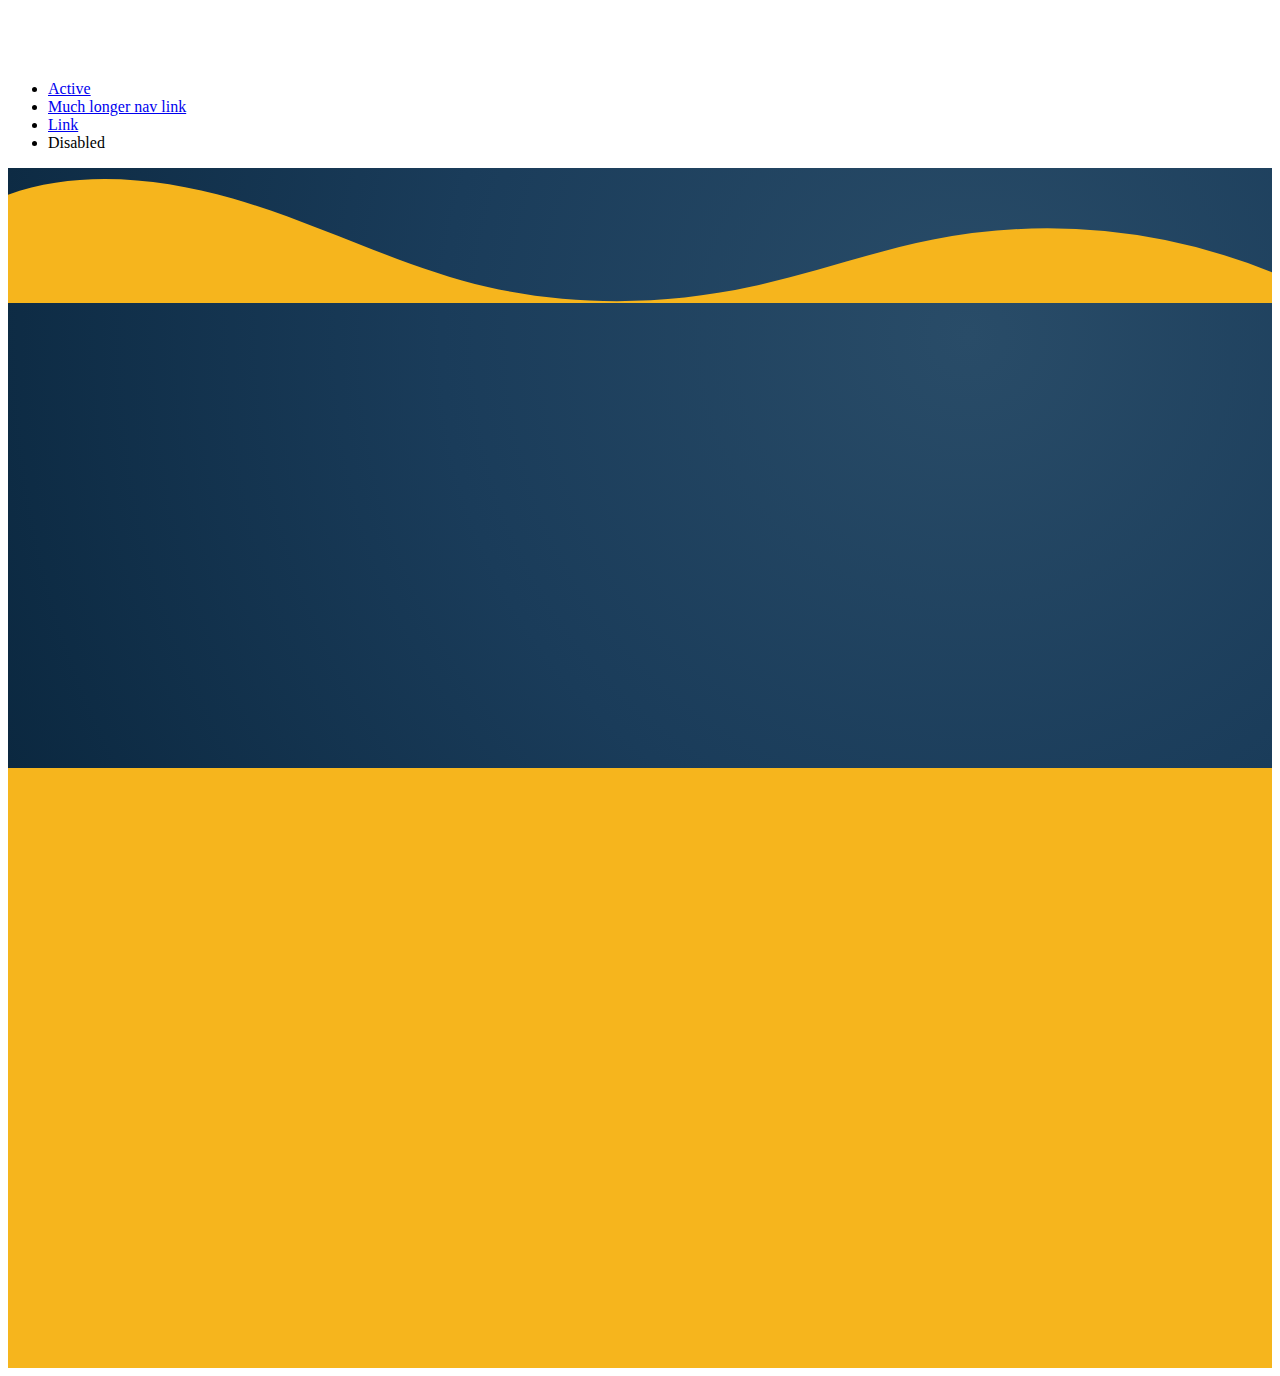
==== index.html @ 0a7825e7 "moved index file" ====
<!DOCTYPE html>
<html lang="en">

<head>
    <meta charset="UTF-8">
    <meta http-equiv="X-UA-Compatible" content="IE=edge">
    <meta name="viewport" content="width=device-width, initial-scale=1.0">
    <title>Document</title>

    <!-- #region BOOTSTRAP -->
    <link href="https://cdn.jsdelivr.net/npm/bootstrap@5.3.0-alpha3/dist/css/bootstrap.min.css" rel="stylesheet"
        integrity="sha384-KK94CHFLLe+nY2dmCWGMq91rCGa5gtU4mk92HdvYe+M/SXH301p5ILy+dN9+nJOZ" crossorigin="anonymous">
    <script src="https://cdn.jsdelivr.net/npm/bootstrap@5.3.0-alpha3/dist/js/bootstrap.bundle.min.js"
        integrity="sha384-ENjdO4Dr2bkBIFxQpeoTz1HIcje39Wm4jDKdf19U8gI4ddQ3GYNS7NTKfAdVQSZe"
        crossorigin="anonymous"></script>
    <!-- #endregion -->
    <link rel="stylesheet" href="/style.css">
</head>

<body>
    <!-- #region NAVBAR-->
    <div class="fixed-top mt-5 container">
        <div class="row">
            <div class="col">
                <h1 style="color:white;">LOGO</h1>
            </div>
            <div class="col">
                <ul class="nav nav-pills nav-fill ">
                    <li class="nav-item">
                        <a class="nav-link active" aria-current="page" href="#">Active</a>
                    </li>
                    <li class="nav-item">
                        <a class="nav-link" href="#">Much longer nav link</a>
                    </li>
                    <li class="nav-item">
                        <a class="nav-link" href="#">Link</a>
                    </li>
                    <li class="nav-item">
                        <a class="nav-link">Disabled</a>
                    </li>
                </ul>
            </div>

        </div>

    </div>

    <!-- #endregion -->

    <!-- #region HERO -->
    <section class="hero d-flex pb-0">
        <!-- #region WAVE DVIDER -->
        <div class="orange-wave-div">
            <svg data-name="Layer 1" xmlns="http://www.w3.org/2000/svg" viewBox="0 0 1200 120"
                preserveAspectRatio="none">
                <path
                    d="M321.39,56.44c58-10.79,114.16-30.13,172-41.86,82.39-16.72,168.19-17.73,250.45-.39C823.78,31,906.67,72,985.66,92.83c70.05,18.48,146.53,26.09,214.34,3V0H0V27.35A600.21,600.21,0,0,0,321.39,56.44Z"
                    class="shape-fill"></path>
            </svg>
        </div>
        <!-- #endregion -->

    </section>
    <!-- #endregion -->

    <section class="section-2"></section>

</body>

</html>
---- style.css ----
body {
    height: 100%;
}

section {
    height: 600px;
}

.hero {
    background: radial-gradient(circle at 76% 28%,
            rgba(41, 76, 104, 1),
            rgba(26, 60, 90, 1),
            rgb(11, 40, 64));
}

.section-2 {
    background-color: #F6B51D;
}

.bg-transparent {
    background: none !important;
    background-color: transparent !important;
    background-image: none !important;
}

/* #region WAVE SEPERATOR */
.orange-wave-div {
    width: 100%;
    overflow: hidden;
    line-height: 0;
    transform: rotate(180deg);
}

.orange-wave-div svg {
    position: relative;
    display: block;
    width: calc(100% + 1.3px);
    height: 135px;
}

.orange-wave-div .shape-fill {
    fill: #F6B51D;
}

/* #endregion */
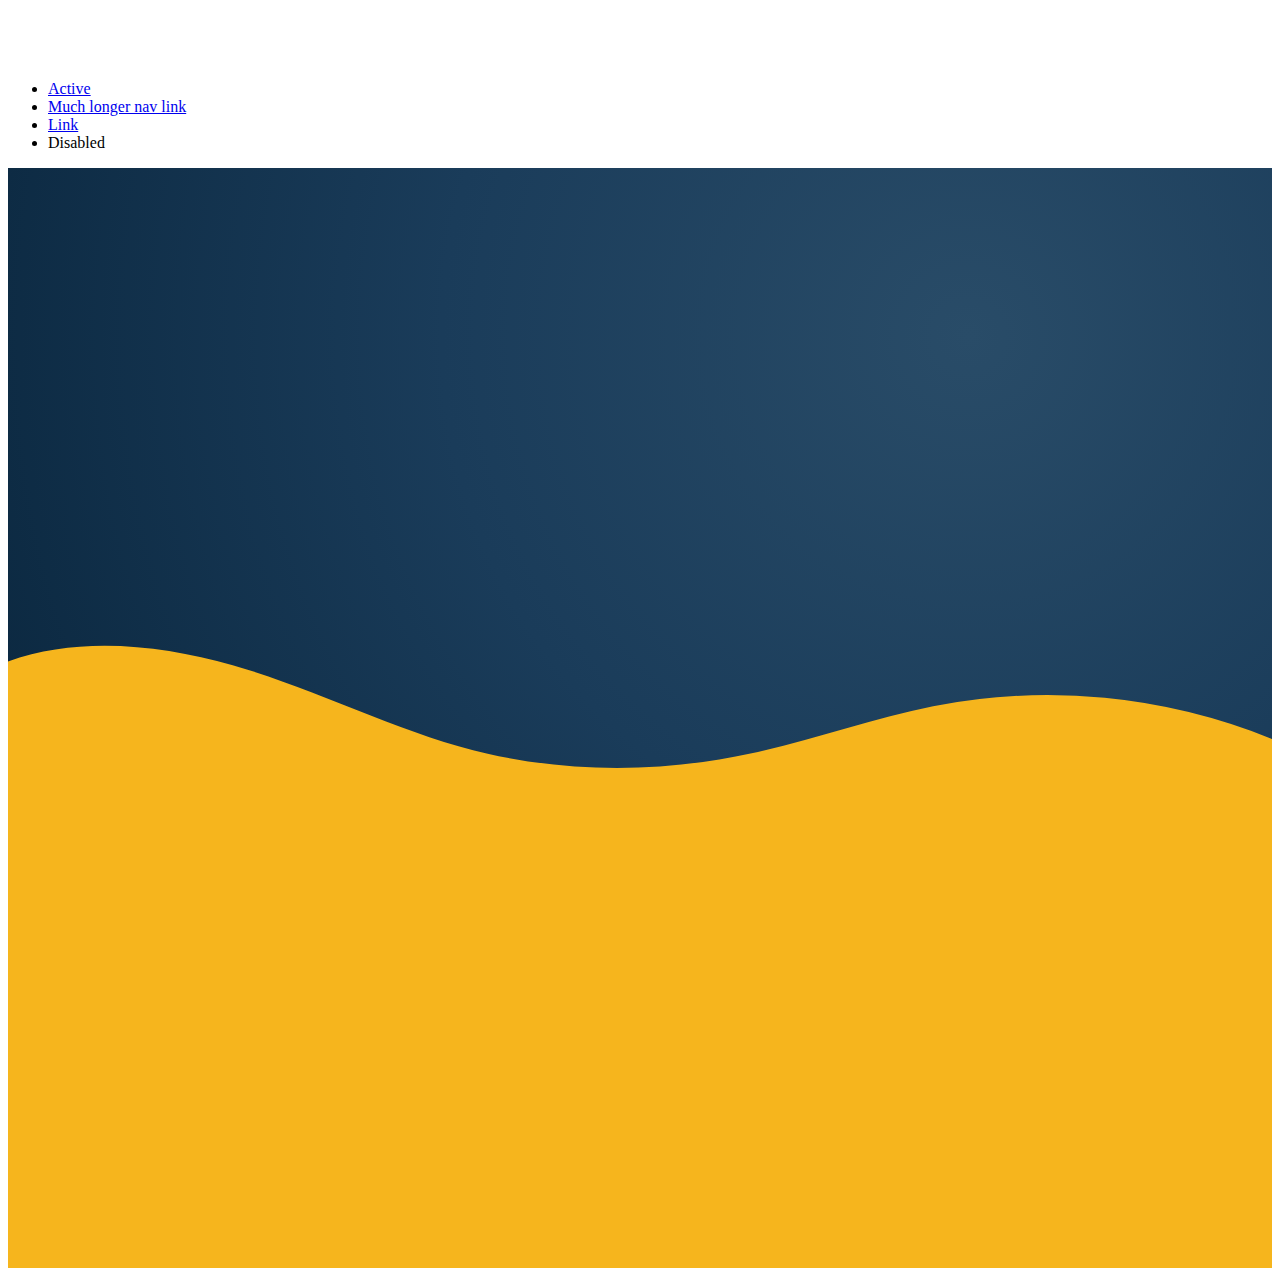
==== commit 21042655: "fixed weird seam issue" ====
--- a/index.html
+++ b/index.html
@@ -48,7 +48,10 @@
     <!-- #endregion -->
 
     <!-- #region HERO -->
-    <section class="hero d-flex pb-0">
+    <section class="hero d-flex pb-0"></section>
+    <!-- #endregion -->
+
+    <section class="section-2">
         <!-- #region WAVE DVIDER -->
         <div class="orange-wave-div">
             <svg data-name="Layer 1" xmlns="http://www.w3.org/2000/svg" viewBox="0 0 1200 120"
@@ -59,11 +62,7 @@
             </svg>
         </div>
         <!-- #endregion -->
-
     </section>
-    <!-- #endregion -->
-
-    <section class="section-2"></section>
 
 </body>
 
--- a/style.css
+++ b/style.css
@@ -15,6 +15,7 @@
 
 .section-2 {
     background-color: #F6B51D;
+    height: 500px;
 }
 
 .bg-transparent {
@@ -28,7 +29,7 @@
     width: 100%;
     overflow: hidden;
     line-height: 0;
-    transform: rotate(180deg);
+    transform: rotate(180deg) translate(0, 8.33em);
 }
 
 .orange-wave-div svg {
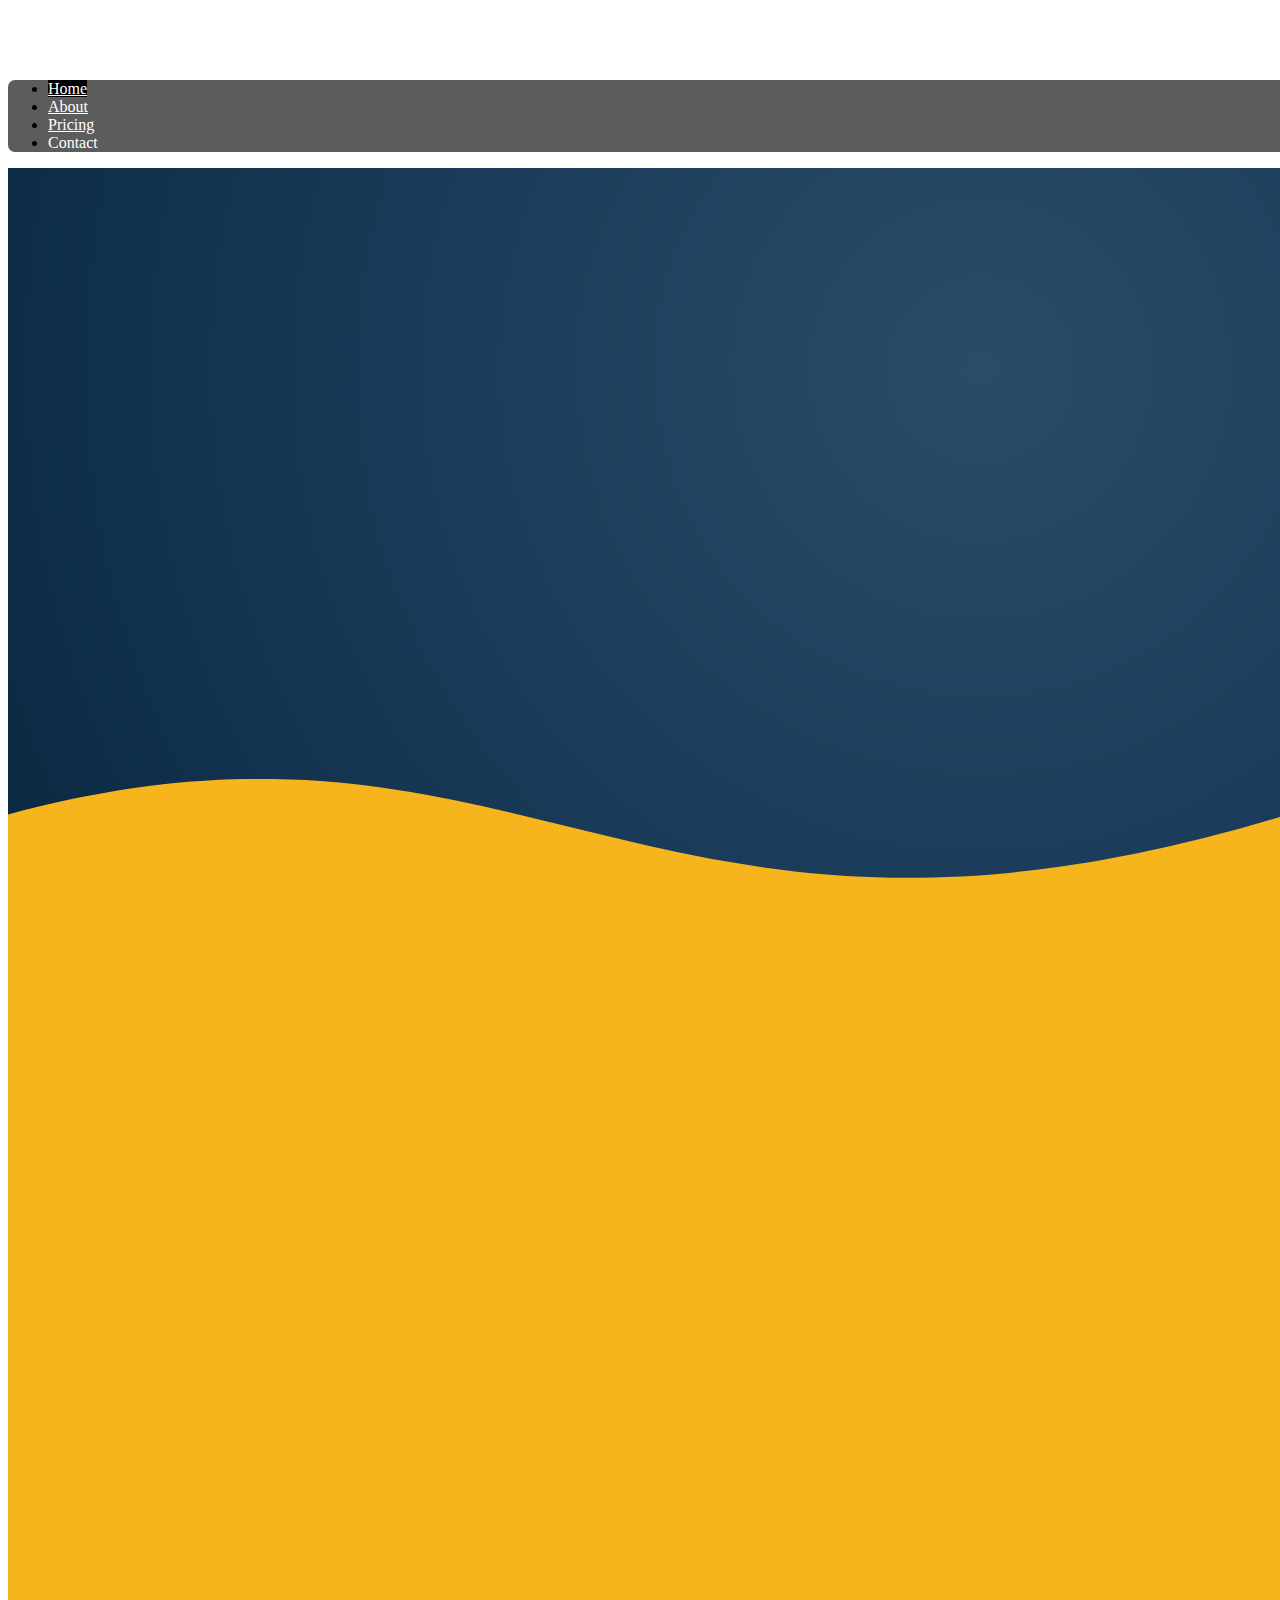
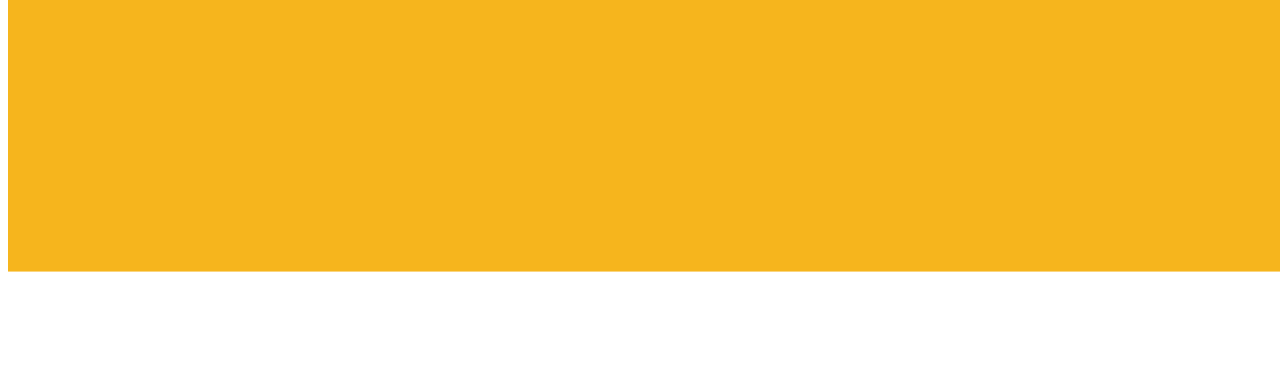
==== commit 8a74ce67: "restyled nav bar, fixed repsonsive issues with svg wave" ====
--- a/index.html
+++ b/index.html
@@ -19,7 +19,7 @@
 
 <body>
     <!-- #region NAVBAR-->
-    <div class="fixed-top mt-5 container">
+    <div class="fixed-top mt-4 container">
         <div class="row">
             <div class="col">
                 <h1 style="color:white;">LOGO</h1>
@@ -27,16 +27,16 @@
             <div class="col">
                 <ul class="nav nav-pills nav-fill ">
                     <li class="nav-item">
-                        <a class="nav-link active" aria-current="page" href="#">Active</a>
+                        <a class="nav-link active-nav" aria-current="page" href="#">Home</a>
                     </li>
                     <li class="nav-item">
-                        <a class="nav-link" href="#">Much longer nav link</a>
+                        <a class="nav-link" href="#">About</a>
                     </li>
                     <li class="nav-item">
-                        <a class="nav-link" href="#">Link</a>
+                        <a class="nav-link" href="#">Pricing</a>
                     </li>
                     <li class="nav-item">
-                        <a class="nav-link">Disabled</a>
+                        <a class="nav-link">Contact</a>
                     </li>
                 </ul>
             </div>
@@ -50,19 +50,18 @@
     <!-- #region HERO -->
     <section class="hero d-flex pb-0"></section>
     <!-- #endregion -->
-
-    <section class="section-2">
-        <!-- #region WAVE DVIDER -->
-        <div class="orange-wave-div">
-            <svg data-name="Layer 1" xmlns="http://www.w3.org/2000/svg" viewBox="0 0 1200 120"
-                preserveAspectRatio="none">
-                <path
-                    d="M321.39,56.44c58-10.79,114.16-30.13,172-41.86,82.39-16.72,168.19-17.73,250.45-.39C823.78,31,906.67,72,985.66,92.83c70.05,18.48,146.53,26.09,214.34,3V0H0V27.35A600.21,600.21,0,0,0,321.39,56.44Z"
-                    class="shape-fill"></path>
-            </svg>
-        </div>
-        <!-- #endregion -->
-    </section>
+    <!-- #region WAVE DVIDER -->
+    <div class="orange-wave-div">
+        <!-- <svg data-name="Layer 1" xmlns="http://www.w3.org/2000/svg" viewBox="0 0 1200 120"
+                        preserveAspectRatio="none">
+                        <path
+                            d="M321.39,56.44c58-10.79,114.16-30.13,172-41.86,82.39-16.72,168.19-17.73,250.45-.39C823.78,31,906.67,72,985.66,92.83c70.05,18.48,146.53,26.09,214.34,3V0H0V27.35A600.21,600.21,0,0,0,321.39,56.44Z"
+                            class="shape-fill"></path>
+                    </svg> -->
+        <img src="/img/wave-1.svg" alt="" class="wave-divider-1">
+    </div>
+    <!-- #endregion -->
+    <!-- <section class="section-2"></section> -->
 
 </body>
 
--- a/style.css
+++ b/style.css
@@ -1,21 +1,51 @@
+:root {
+    /* #region VARIABLES */
+
+    --accent-color: #000000;
+
+    /* #region HERO-RADIUS */
+    --hero-radius-outer: rgb(11, 40, 64);
+    --hero-radius-mid: rgba(26, 60, 90, 1);
+    --hero-radius-inner: rgba(41, 76, 104, 1);
+    /* #endregion */
+
+    /* #endregion */
+}
+
+:root,
+html,
 body {
     height: 100%;
+    width: 100%;
 }
 
 section {
-    height: 600px;
+    height: 45rem;
+}
+
+.nav {
+    background-color: rgb(92, 92, 92);
+    border-radius: 7px;
+}
+
+.nav-link {
+    color: white;
+}
+
+.active-nav {
+    background-color: black;
 }
 
 .hero {
     background: radial-gradient(circle at 76% 28%,
-            rgba(41, 76, 104, 1),
-            rgba(26, 60, 90, 1),
-            rgb(11, 40, 64));
+            var(--hero-radius-inner),
+            var(--hero-radius-mid),
+            var(--hero-radius-outer));
 }
 
 .section-2 {
-    background-color: #F6B51D;
-    height: 500px;
+    background-color: var(--wave-1-color);
+    transform: translate(0, -9.2rem);
 }
 
 .bg-transparent {
@@ -24,8 +54,12 @@
     background-image: none !important;
 }
 
-/* #region WAVE SEPERATOR */
-.orange-wave-div {
+.wave-divider-1 {
+    transform: translate(0, -10%);
+    width: 100%;
+}
+
+/* .orange-wave-div {
     width: 100%;
     overflow: hidden;
     line-height: 0;
@@ -36,11 +70,11 @@
     position: relative;
     display: block;
     width: calc(100% + 1.3px);
-    height: 135px;
+    height: 8.4rem;
 }
 
 .orange-wave-div .shape-fill {
-    fill: #F6B51D;
-}
+    fill: var(--wave-1-color);
+} */
 
 /* #endregion */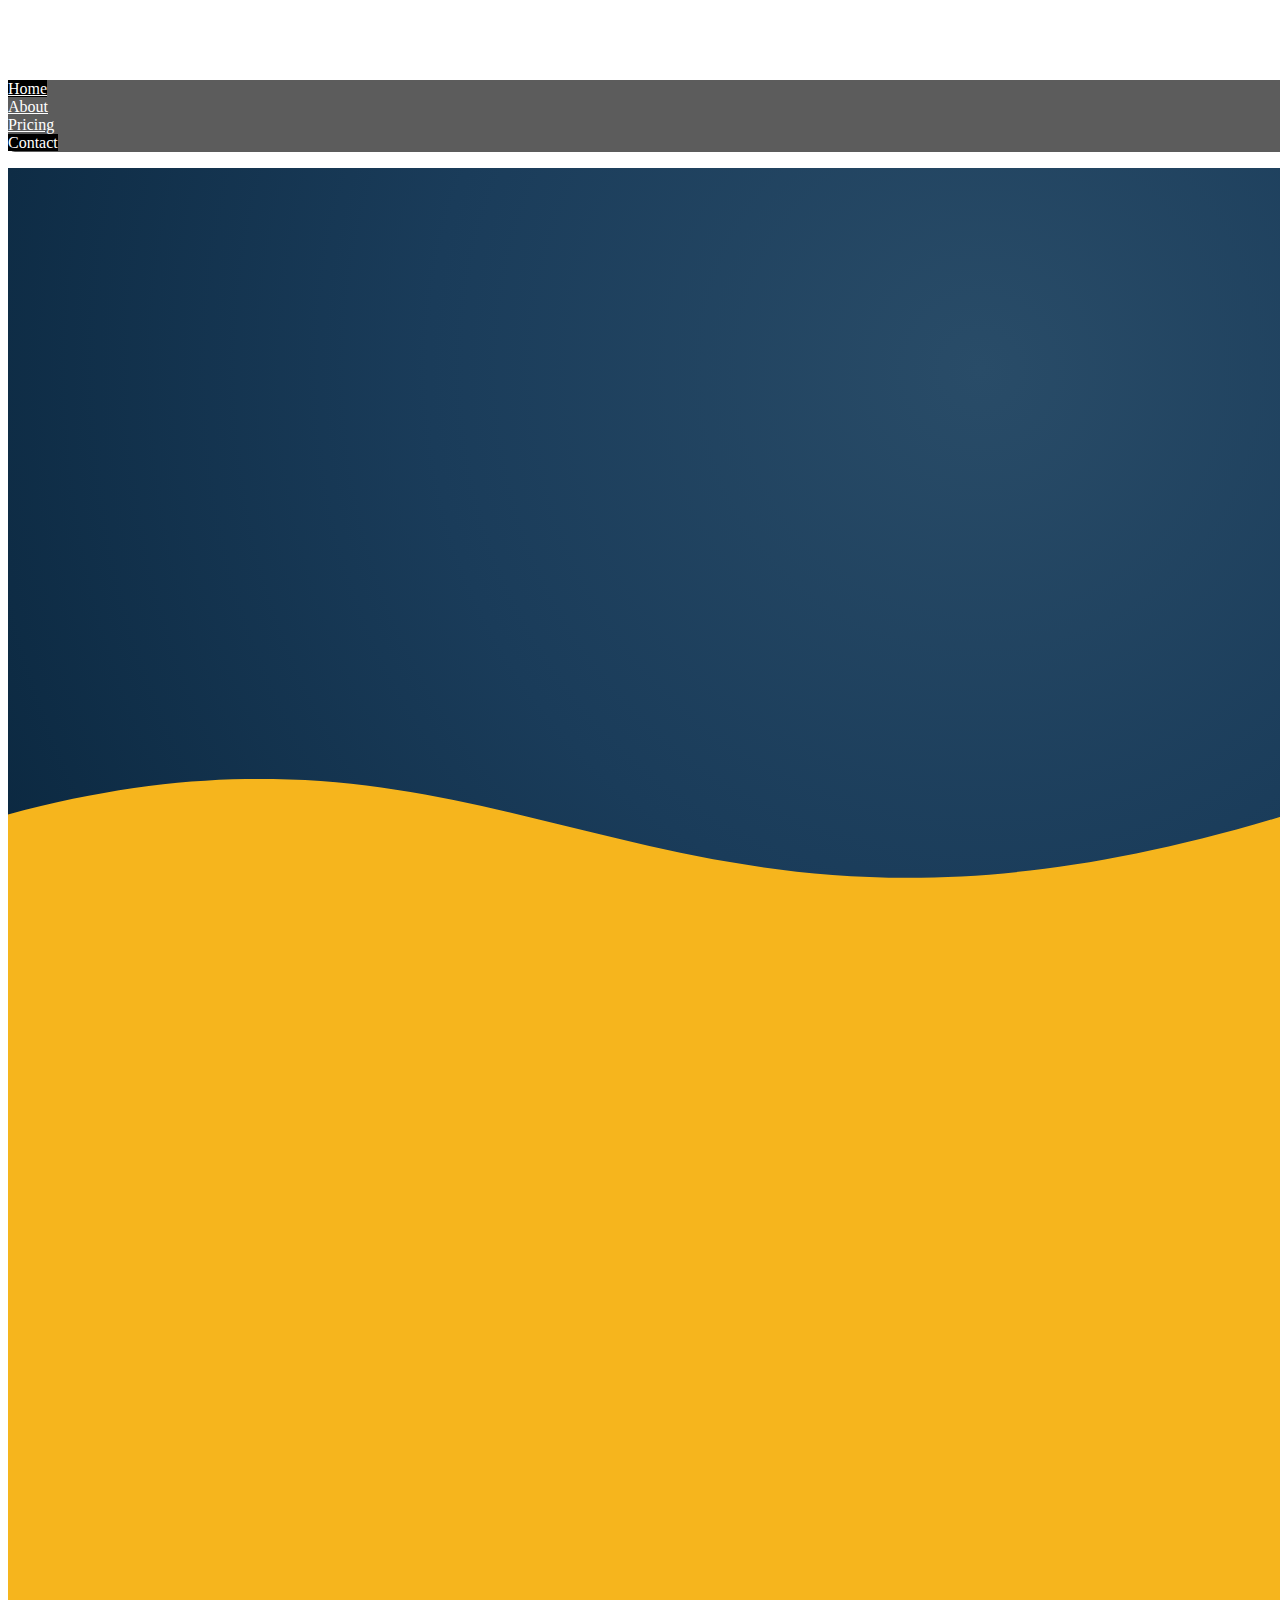
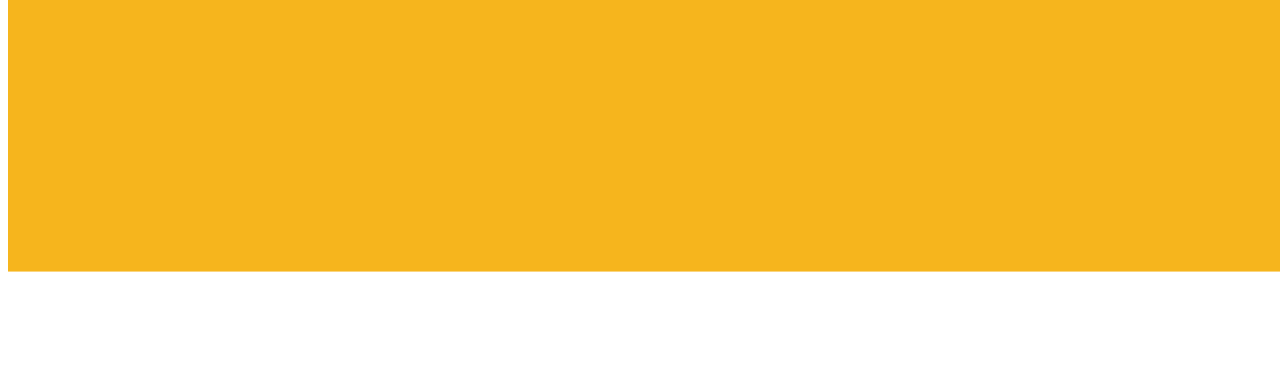
==== commit f762250d: "restyled nav" ====
--- a/index.html
+++ b/index.html
@@ -30,13 +30,13 @@
                         <a class="nav-link active-nav" aria-current="page" href="#">Home</a>
                     </li>
                     <li class="nav-item">
-                        <a class="nav-link" href="#">About</a>
+                        <a class="nav-link inactive-nav" href="#">About</a>
                     </li>
                     <li class="nav-item">
-                        <a class="nav-link" href="#">Pricing</a>
+                        <a class="nav-link inactive-nav" href="#">Pricing</a>
                     </li>
                     <li class="nav-item">
-                        <a class="nav-link">Contact</a>
+                        <a class="nav-link active-nav">Contact</a>
                     </li>
                 </ul>
             </div>
--- a/style.css
+++ b/style.css
@@ -23,18 +23,29 @@
     height: 45rem;
 }
 
+/* #region NAV */
 .nav {
     background-color: rgb(92, 92, 92);
     border-radius: 7px;
+    padding: 0px !important;
 }
 
-.nav-link {
-    color: white;
+.nav-link,
+.nav-link:hover,
+.nav-link:active {
+    color: white !important;
 }
 
 .active-nav {
     background-color: black;
 }
+
+.inactive-nav:hover {
+    background-color: rgb(57, 57, 57)
+}
+
+/* #endregion */
+
 
 .hero {
     background: radial-gradient(circle at 76% 28%,
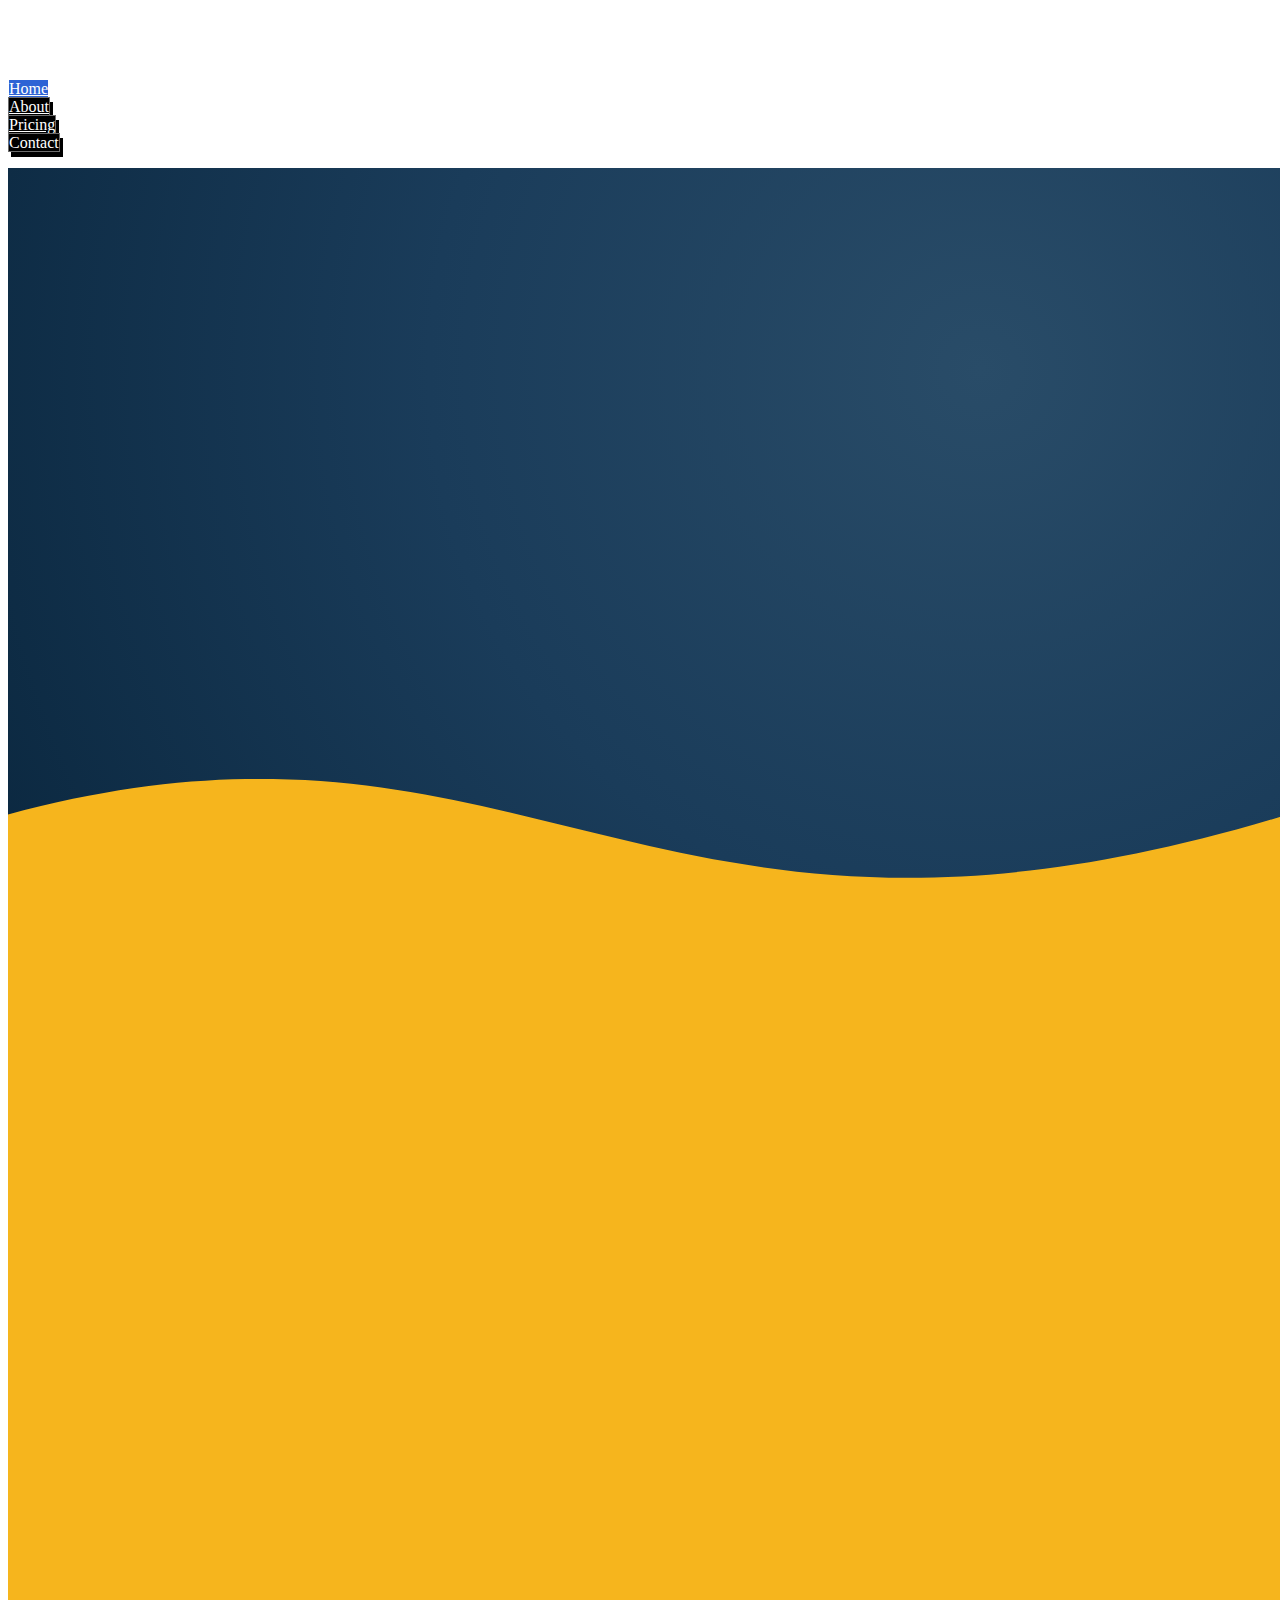
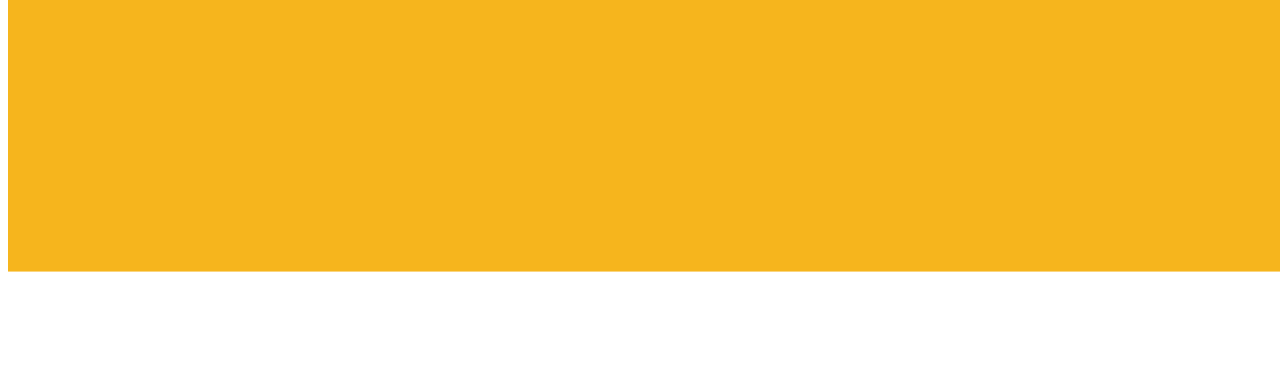
==== commit f46fdbc3: "made links look like computer keys" ====
--- a/index.html
+++ b/index.html
@@ -36,7 +36,7 @@
                         <a class="nav-link inactive-nav" href="#">Pricing</a>
                     </li>
                     <li class="nav-item">
-                        <a class="nav-link active-nav">Contact</a>
+                        <a class="nav-link inactive-nav">Contact</a>
                     </li>
                 </ul>
             </div>
--- a/style.css
+++ b/style.css
@@ -1,7 +1,7 @@
 :root {
     /* #region VARIABLES */
 
-    --accent-color: #000000;
+    --accent-color: #2e63d5;
 
     /* #region HERO-RADIUS */
     --hero-radius-outer: rgb(11, 40, 64);
@@ -25,7 +25,7 @@
 
 /* #region NAV */
 .nav {
-    background-color: rgb(92, 92, 92);
+    /* background-color: rgb(92, 92, 92); */
     border-radius: 7px;
     padding: 0px !important;
 }
@@ -36,12 +36,21 @@
     color: white !important;
 }
 
+.inactive-nav {
+    background-color: black;
+    border: 1px solid rgb(109, 109, 109);
+    box-shadow: 3px 5px 0px 0px rgb(0, 0, 0);
+}
+
 .active-nav {
-    background-color: black;
+    background-color: var(--accent-color);
+    border: 1px solid white;
+    box-shadow: 3px 5px 0px 0px white;
 }
 
 .inactive-nav:hover {
-    background-color: rgb(57, 57, 57)
+    background-color: rgb(43, 43, 43);
+    box-shadow: 3px 5px 0px 0px white;
 }
 
 /* #endregion */
